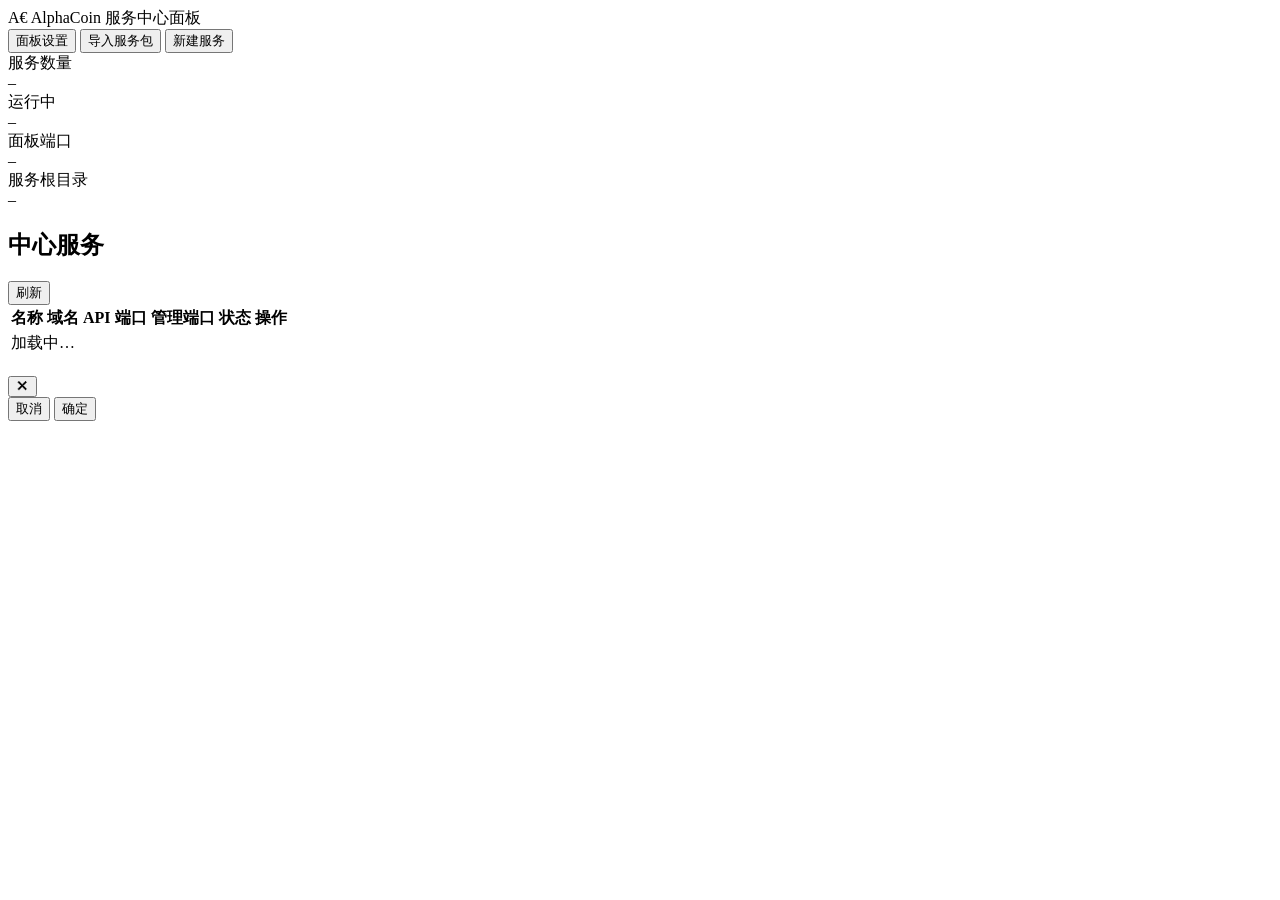
==== panel/static/index.html @ 1f354553 "v3.3.0: QT 客户端、服务中心面板、安全与性能加固 - 目录重构：core / server / panel / client{core,qt,cli} - 客户端由 Tauri 重写为 QT" ====
<!DOCTYPE html>
<html lang="zh-CN">
<head>
<meta charset="utf-8">
<meta name="viewport" content="width=device-width, initial-scale=1">
<title>AlphaCoin 服务中心面板</title>
<link rel="stylesheet" href="/static/app.css">
</head>
<body>
<header>
  <div class="topbar">
    <div class="brand"><span class="logo">A€</span> AlphaCoin <span class="muted">服务中心面板</span></div>
    <span class="sp"></span>
    <span class="muted" id="panelAddr"></span>
    <button class="btn btn-ghost" id="btnSettings">面板设置</button>
    <button class="btn btn-ghost" id="btnImport">导入服务包</button>
    <button class="btn btn-primary" id="btnCreate">新建服务</button>
  </div>
</header>

<main>
  <section class="hero">
    <div><div class="k">服务数量</div><div class="v" id="statCount">–</div></div>
    <div><div class="k">运行中</div><div class="v" id="statRunning">–</div></div>
    <div><div class="k">面板端口</div><div class="v" id="statPanelPort">–</div></div>
    <div><div class="k">服务根目录</div><div class="v small" id="statRoot">–</div></div>
  </section>

  <section class="panel">
    <div class="panel-head">
      <h2>中心服务</h2>
      <span class="sp"></span>
      <button class="btn btn-sm" id="btnRefresh">刷新</button>
    </div>
    <table>
      <thead><tr>
        <th>名称</th><th>域名</th><th>API 端口</th><th>管理端口</th><th>状态</th><th>操作</th>
      </tr></thead>
      <tbody id="svcBody"><tr><td colspan="6" class="muted">加载中…</td></tr></tbody>
    </table>
  </section>
</main>

<!-- ============ 通用弹窗 ============ -->
<div class="modal-wrap hidden" id="modalWrap">
  <div class="modal">
    <div class="modal-head"><h3 id="modalTitle"></h3><span class="sp"></span><button class="btn btn-ghost btn-sm" id="modalClose">✕</button></div>
    <div class="modal-body" id="modalBody"></div>
    <div class="modal-foot">
      <div class="error" id="modalError"></div>
      <span class="sp"></span>
      <button class="btn" id="modalCancel">取消</button>
      <button class="btn btn-primary" id="modalOk">确定</button>
    </div>
  </div>
</div>

<div id="toast" class="toast hidden"></div>

<script src="/static/app.js"></script>
</body>
</html>
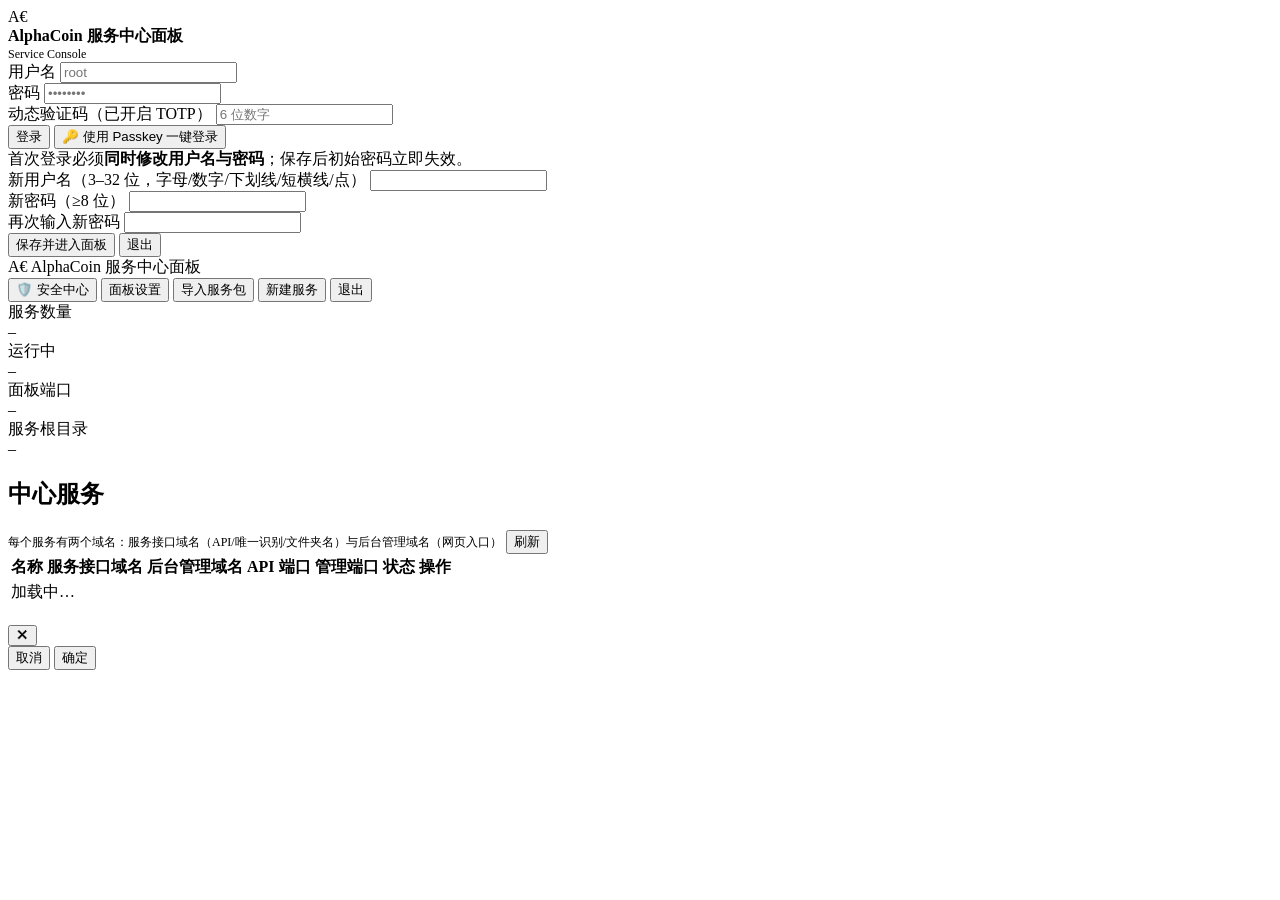
==== commit 1bf1ce0f: "[Mix - 20261107] v4.0.0 发布：服务双域名与面板登录/2FA/Passkey、安全加固与 DDoS 防护、客户端签名同步、项目清理 - [Panel] 新增面板登录/强制改密/安" ====
--- a/panel/static/index.html
+++ b/panel/static/index.html
@@ -7,50 +7,94 @@
 <link rel="stylesheet" href="/static/app.css">
 </head>
 <body>
-<header>
-  <div class="topbar">
-    <div class="brand"><span class="logo">A€</span> AlphaCoin <span class="muted">服务中心面板</span></div>
-    <span class="sp"></span>
-    <span class="muted" id="panelAddr"></span>
-    <button class="btn btn-ghost" id="btnSettings">面板设置</button>
-    <button class="btn btn-ghost" id="btnImport">导入服务包</button>
-    <button class="btn btn-primary" id="btnCreate">新建服务</button>
+
+<!-- ==================== 登录 / 首次强制改密 ==================== -->
+<div class="auth-wrap" id="authView">
+  <div class="auth-card">
+    <div class="auth-brand">
+      <span class="logo">A€</span>
+      <div><b>AlphaCoin 服务中心面板</b><div class="muted" style="font-size:12px">Service Console</div></div>
+    </div>
+
+    <!-- 登录 -->
+    <div id="loginPane">
+      <div class="field"><label>用户名</label>
+        <input id="lUser" autocomplete="username" placeholder="root"></div>
+      <div class="field"><label>密码</label>
+        <input id="lPass" type="password" autocomplete="current-password" placeholder="••••••••"></div>
+      <div class="field hidden" id="lTotpWrap"><label>动态验证码（已开启 TOTP）</label>
+        <input id="lTotp" inputmode="numeric" maxlength="6" autocomplete="one-time-code" placeholder="6 位数字"></div>
+      <div class="error" id="lErr"></div>
+      <button class="btn btn-primary btn-block" id="btnLogin">登录</button>
+      <button class="btn btn-block hidden" id="btnPasskey">🔑 使用 Passkey 一键登录</button>
+    </div>
+
+    <!-- 首次登录：强制修改用户名与密码 -->
+    <div id="changePane" class="hidden">
+      <div class="notice">首次登录必须<b>同时修改用户名与密码</b>；保存后初始密码立即失效。</div>
+      <div class="field"><label>新用户名（3–32 位，字母/数字/下划线/短横线/点）</label>
+        <input id="cUser" autocomplete="username"></div>
+      <div class="field"><label>新密码（≥8 位）</label>
+        <input id="cPass" type="password" autocomplete="new-password"></div>
+      <div class="field"><label>再次输入新密码</label>
+        <input id="cPass2" type="password" autocomplete="new-password"></div>
+      <div class="error" id="cErr"></div>
+      <button class="btn btn-primary btn-block" id="btnChange">保存并进入面板</button>
+      <button class="btn btn-ghost btn-block" id="btnChangeLogout">退出</button>
+    </div>
   </div>
-</header>
+</div>
 
-<main>
-  <section class="hero">
-    <div><div class="k">服务数量</div><div class="v" id="statCount">–</div></div>
-    <div><div class="k">运行中</div><div class="v" id="statRunning">–</div></div>
-    <div><div class="k">面板端口</div><div class="v" id="statPanelPort">–</div></div>
-    <div><div class="k">服务根目录</div><div class="v small" id="statRoot">–</div></div>
-  </section>
+<!-- ==================== 主界面 ==================== -->
+<div id="appView" class="hidden">
+  <header>
+    <div class="topbar">
+      <div class="brand"><span class="logo">A€</span> AlphaCoin <span class="muted">服务中心面板</span></div>
+      <span class="sp"></span>
+      <span class="panel-url" id="panelAddr" title="面板地址（设定的面板域名）"></span>
+      <button class="btn btn-ghost" id="btnSecurity">🛡️ 安全中心</button>
+      <button class="btn btn-ghost" id="btnSettings">面板设置</button>
+      <button class="btn btn-ghost" id="btnImport">导入服务包</button>
+      <button class="btn btn-primary" id="btnCreate">新建服务</button>
+      <button class="btn btn-ghost" id="btnLogout">退出</button>
+    </div>
+  </header>
 
-  <section class="panel">
-    <div class="panel-head">
-      <h2>中心服务</h2>
-      <span class="sp"></span>
-      <button class="btn btn-sm" id="btnRefresh">刷新</button>
-    </div>
-    <table>
-      <thead><tr>
-        <th>名称</th><th>域名</th><th>API 端口</th><th>管理端口</th><th>状态</th><th>操作</th>
-      </tr></thead>
-      <tbody id="svcBody"><tr><td colspan="6" class="muted">加载中…</td></tr></tbody>
-    </table>
-  </section>
-</main>
+  <main>
+    <section class="hero">
+      <div><div class="k">服务数量</div><div class="v" id="statCount">–</div></div>
+      <div><div class="k">运行中</div><div class="v" id="statRunning">–</div></div>
+      <div><div class="k">面板端口</div><div class="v" id="statPanelPort">–</div></div>
+      <div><div class="k">服务根目录</div><div class="v small" id="statRoot">–</div></div>
+    </section>
+
+    <section class="panel">
+      <div class="panel-head">
+        <h2>中心服务</h2>
+        <span class="muted" style="font-size:12px">每个服务有两个域名：服务接口域名（API/唯一识别/文件夹名）与后台管理域名（网页入口）</span>
+        <span class="sp"></span>
+        <button class="btn btn-sm" id="btnRefresh">刷新</button>
+      </div>
+      <table>
+        <thead><tr>
+          <th>名称</th><th>服务接口域名</th><th>后台管理域名</th><th>API 端口</th><th>管理端口</th><th>状态</th><th>操作</th>
+        </tr></thead>
+        <tbody id="svcBody"><tr><td colspan="7" class="muted">加载中…</td></tr></tbody>
+      </table>
+    </section>
+  </main>
+</div>
 
 <!-- ============ 通用弹窗 ============ -->
 <div class="modal-wrap hidden" id="modalWrap">
-  <div class="modal">
+  <div class="modal" id="modalBox">
     <div class="modal-head"><h3 id="modalTitle"></h3><span class="sp"></span><button class="btn btn-ghost btn-sm" id="modalClose">✕</button></div>
     <div class="modal-body" id="modalBody"></div>
     <div class="modal-foot">
       <div class="error" id="modalError"></div>
       <span class="sp"></span>
-      <button class="btn" id="modalCancel">取消</button>
-      <button class="btn btn-primary" id="modalOk">确定</button>
+      <button class="btn hidden" id="modalCancel">取消</button>
+      <button class="btn btn-primary hidden" id="modalOk">确定</button>
     </div>
   </div>
 </div>
